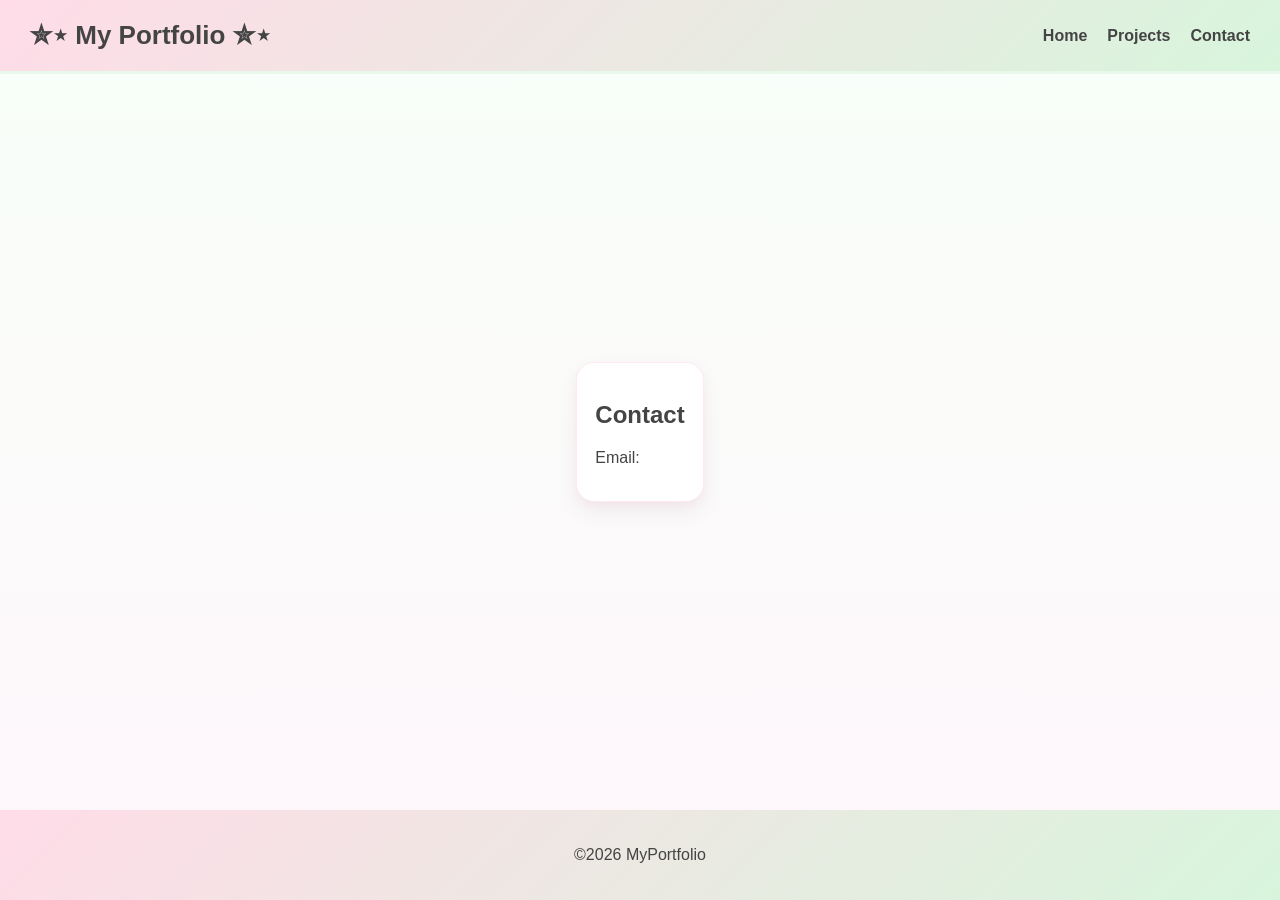
==== final-portolio-main/index.html @ 54f266e3 "ww" ====
<html>
<head>
  <title>My Portfolio</title>
  <link rel="stylesheet" href="style.css">
</head>

<body>

<header class="top-bar">
  <h1> ✮⋆ My Portfolio ✮⋆ </h1>

  <nav>
    <a href="index.html">Home</a>
    <a href="projects.html">Projects</a>
     <a href="forms.html">Contact</a>

  </nav>
</header>

<main>
  <section class="card">
    <h2>Contact</h2>
    <p>Email:</p>
  </section>
</main>

<footer>
  <p>©2026 MyPortfolio</p>
</footer>

</body>
</html>
---- final-portolio-main/style.css ----
html, body {
   height: 100%;
  margin: 0;
  font-family: "Trebuchet MS", Arial, sans-serif;
  background: linear-gradient(180deg, #f8fff9, #fef6fb);
  color: #444;
}

body {
  display: flex;
  flex-direction: column;
}

main {
  flex: 1;
  display: flex;
  justify-content: center;
  align-items: center;
}
header {
  display: flex;
  justify-content: space-between;
  align-items: center;

  background: linear-gradient(135deg, #ffdce8, #d8f5dc);
  padding: 20px 30px;
  border-bottom: 3px solid #e8f9ec;
}

header h1 {
  margin: 0;
  font-size: 26px;
}

nav {
 display: flex;
}

nav a {
   margin-left: 20px;
  text-decoration: none;
  color: #444;
  font-weight: bold;
  transition: 0.25s;
}


nav a:hover {
  color: #ff7fa5;
  transform: translateY(-2px);
}



.grid {
  display: grid;
  grid-template-columns: repeat(2, 1fr);
  gap: 25px;
}
/* Cards */
.card {
  background: white;
  border-radius: 18px;
  padding: 18px;
  margin-bottom: 20px;
  border: 1px solid #ffeaf2;
  box-shadow: 
  0 10px 25px rgba(0,0,0,0.05),
  0 4px 10px rgba(255,150,180,0.1);
  transition: transform 0.25s ease, box-shadow 0.25s ease;
}

.card:hover {
  transform: translateY(-6px);
  box-shadow: 
  0 15px 35px rgba(0,0,0,0.08),
  0 6px 16px rgba(255,150,180,0.15);
}


.project img {
  width: 100%;
  border-radius: 12px;
  margin-bottom: 12px;
}


button {
  margin-top: 15px;
  background: linear-gradient(135deg,#ffb6cc,#ffdce8);
  border: none;
  padding: 10px;
  border-radius: 20px;
  cursor: pointer;
  font-weight: bold;
  transition: 0.25s;
}

button:hover {
  transform: translateY(-2px);
  background: linear-gradient(135deg,#ffa3c2,#ffdce8);
}





footer{
 background: linear-gradient(135deg,#ffdce8,#d8f5dc);
  padding: 20px;
  text-align: center;
}
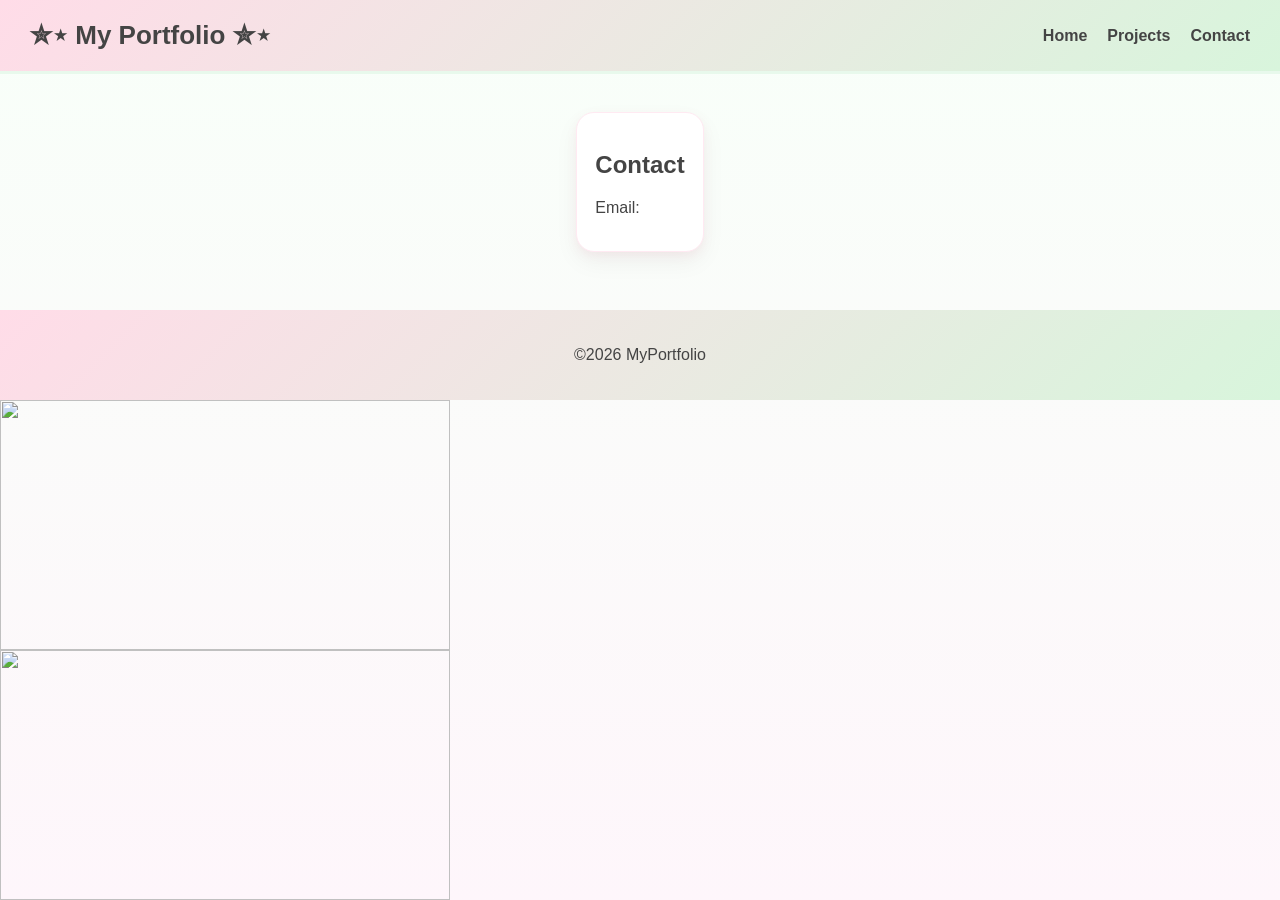
==== commit 1459e233: "www" ====
--- a/final-portolio-main/index.html
+++ b/final-portolio-main/index.html
@@ -30,4 +30,7 @@
 </footer>
 
 </body>
-</html>+</html>
+
+  <img src="images.html/image1.png" height="250" width="450">
+    <img src="images.html/image3.png" height="250" width="450">
